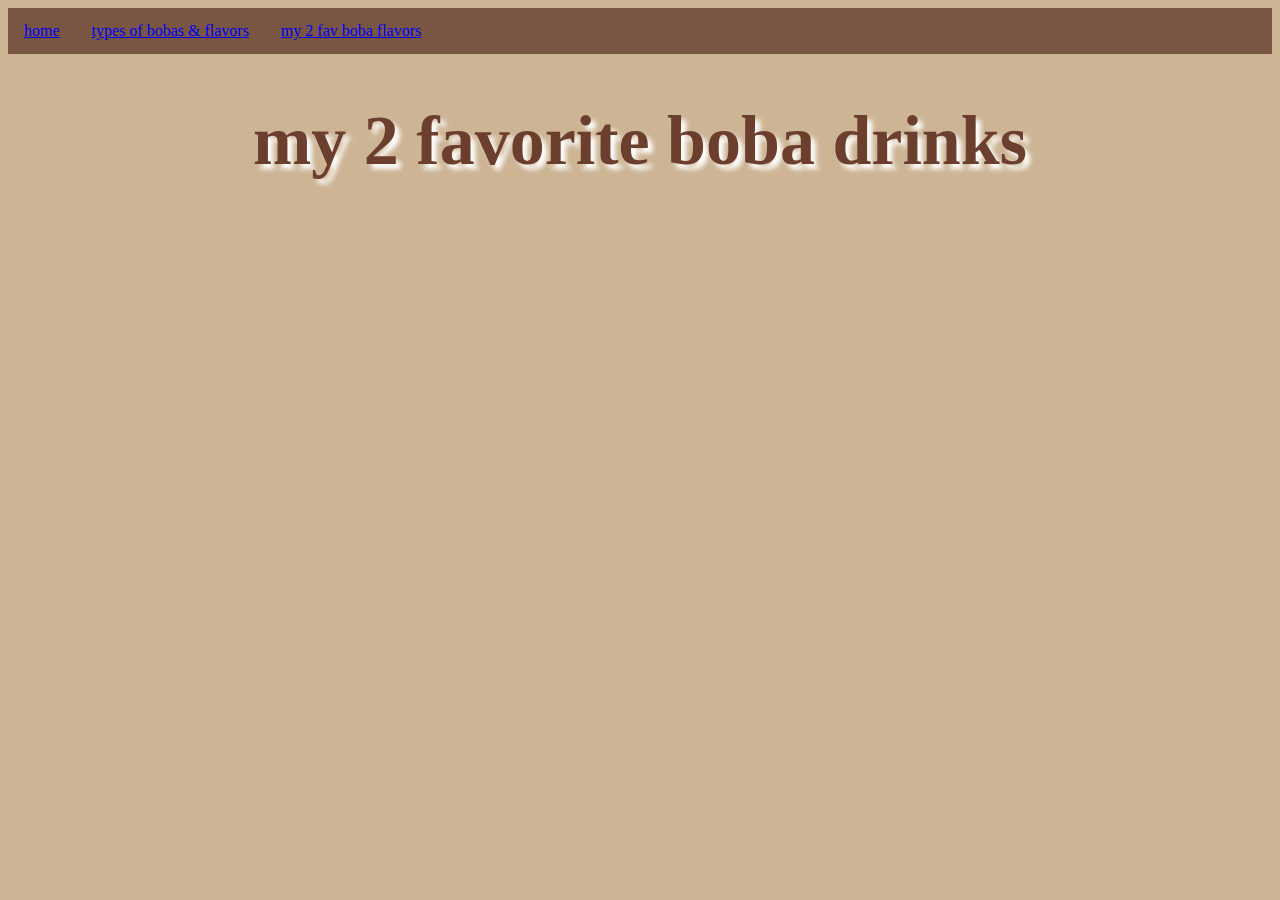
==== fav.html @ f831b9a3 "nav" ====
<!DOCTYPE html>
<head>
  <title>flavors & boba</title>

  <link rel="stylesheet" href="style.css">

  </head>

  <body>

    <ul class="nav">
      <li><a href="index.html">home</a></li>
      <li><a href="flavors.html">types of bobas & flavors</a></li>
      <li><a href="fav.html">my 2 fav boba flavors</a></li>
    </ul>

<h1 id="bd">my 2 favorite boba drinks</h1>

</body>
---- style.css ----
body {
  text-align: center;
  background-color: #ccb494;
}

ul {
  list-style-type: none;
  margin: 0;
  padding: 0;
  overflow: hidden;
  background-color: #795644;
}

li {
  float: left;
}

.nav li {
  display: block;
  text-align: center;
  padding: 14px 16px;
}

li a:hover:not(.nav) {
  background-color: #6b3e2e;
  padding: 20px 20px;
}

#bd {
  color: #6b3e2e;
  font-family: "Mochiy Pop P One";
  font-size: 70px;
  text-shadow: 5px 5px 5px white;
}

.sugar {
  border-radius: 100px;
}

#intro {
  color: #a1785c;
  font-size: 20px;
  font-family: "Abel";
  border-style: solid;
  padding: 10px;
  width: 600px;
  border-color: #ccb494;
  margin: auto;
}
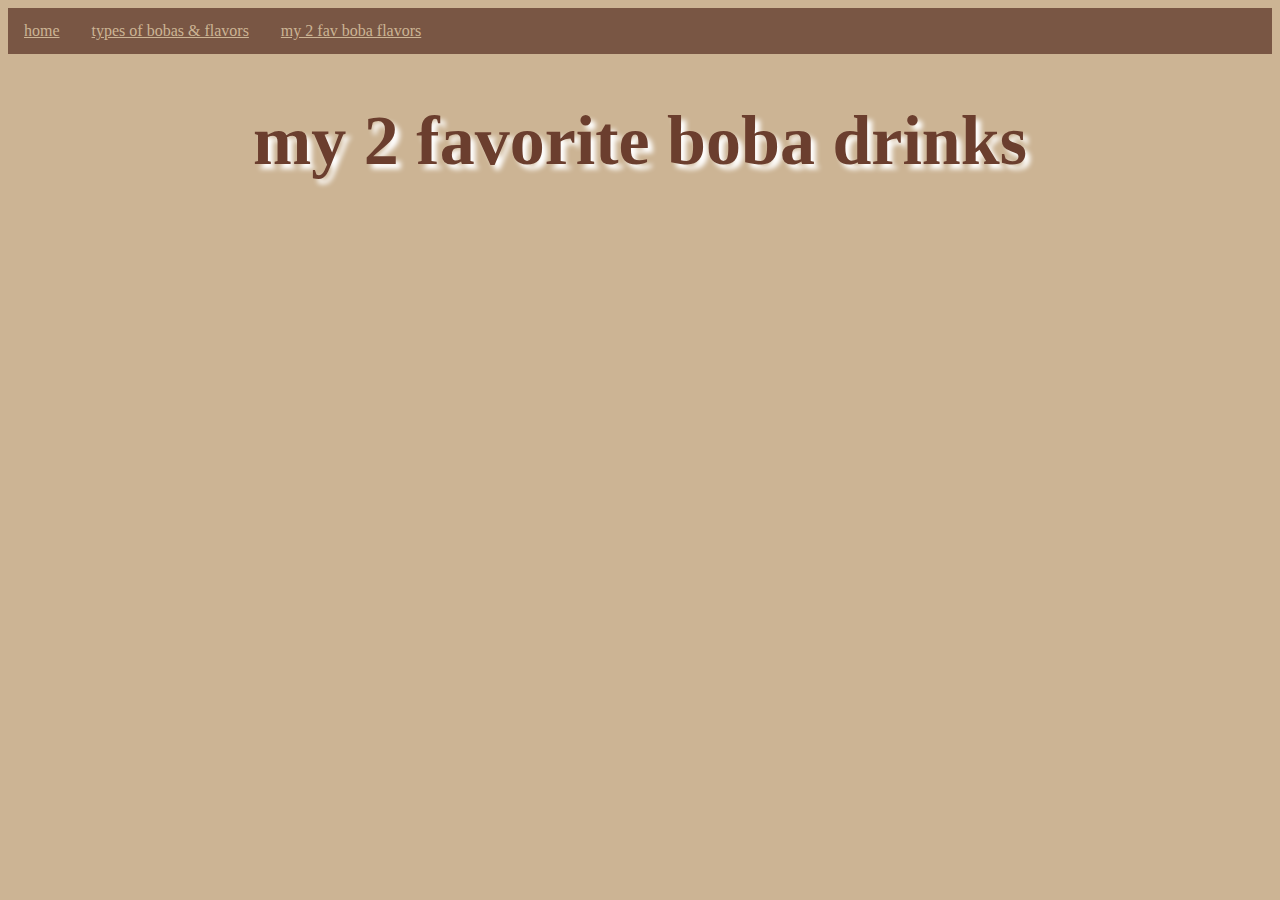
==== commit f4c939d4: "fav title" ====
--- a/fav.html
+++ b/fav.html
@@ -1,6 +1,6 @@
 <!DOCTYPE html>
 <head>
-  <title>flavors & boba</title>
+  <title>my 2 favorite drinks</title>
 
   <link rel="stylesheet" href="style.css">
 
--- a/style.css
+++ b/style.css
@@ -15,10 +15,12 @@
   float: left;
 }
 
-.nav li {
+li {
   display: block;
+  color: white;
   text-align: center;
   padding: 14px 16px;
+  text-decoration: none;
 }
 
 li a:hover:not(.nav) {
@@ -47,3 +49,30 @@
   border-color: #ccb494;
   margin: auto;
 }
+
+.button1, .button2 {
+  background-color: #6b3e2e;
+  border: 100px;
+  color: white;
+  padding: 20px 20px;
+  text-align: center;
+  font-size: 20px;
+  margin: 4px 2px;
+  opacity: 0.6;
+  transition: 0.3s;
+  display: inline-block;
+  text-decoration: none;
+  cursor: pointer;
+}
+
+.button1:hover {opacity: 1}
+
+.button1 {border-radius: 12px}
+
+.button2:hover {opacity: 1}
+
+.button2 {border-radius: 12px}
+
+a:link, a:visited {
+  color: #ccb494;
+}
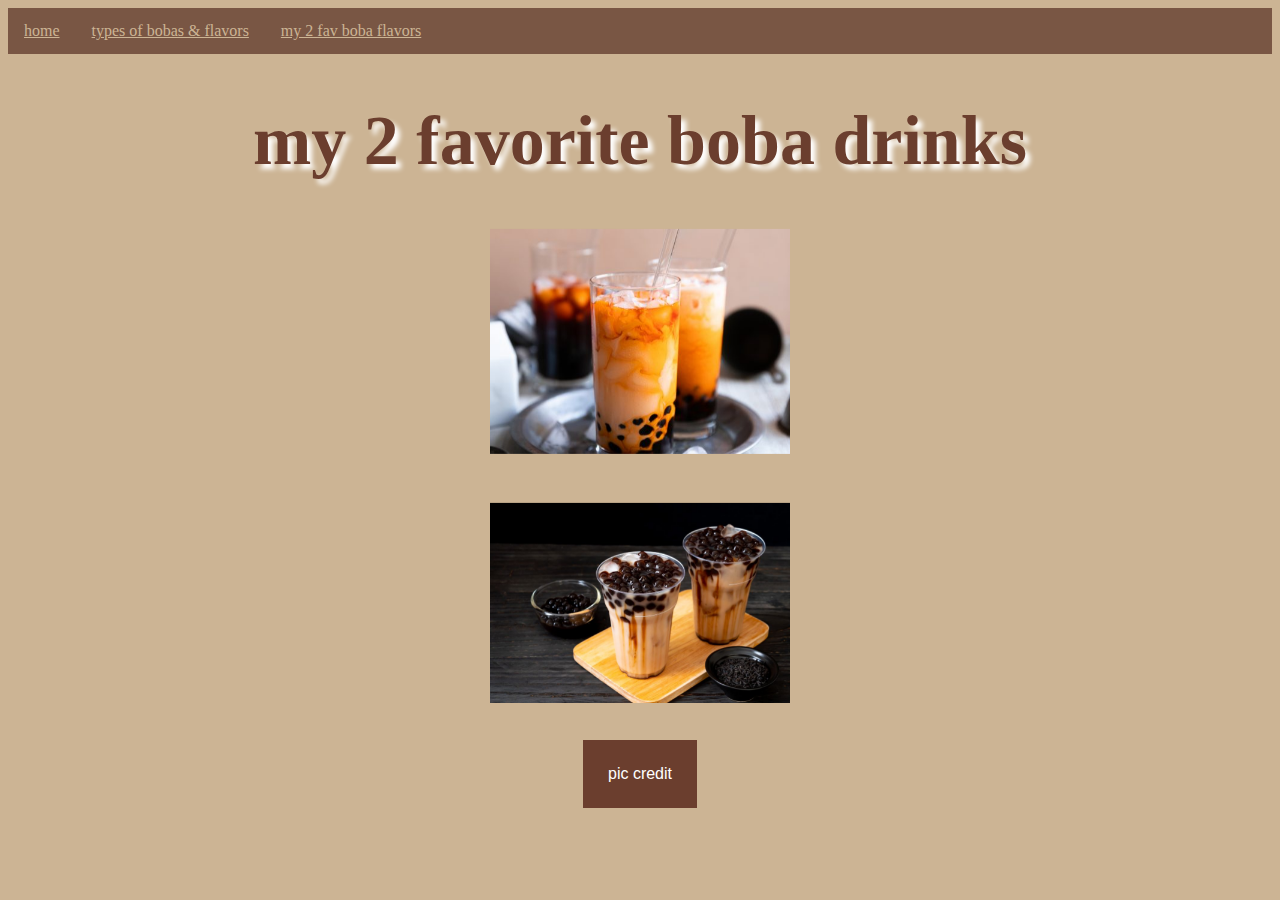
==== commit 983582e0: "2nd page and 3 page" ====
--- a/fav.html
+++ b/fav.html
@@ -3,6 +3,7 @@
   <title>my 2 favorite drinks</title>
 
   <link rel="stylesheet" href="style.css">
+  <link href="https://fonts.google.com/specimen/Mochiy+Pop+P+One?preview.text=boba%20drinks&preview.text_type=custom#about" rel="stylesheet">
 
   </head>
 
@@ -16,4 +17,58 @@
 
 <h1 id="bd">my 2 favorite boba drinks</h1>
 
+<div class="flip">
+
+<div class="flip-box">
+  <div class="flip-box-inner">
+    <div class="flip-box-front">
+      <img src="img\Thai-Iced-Tea-Boba-6-500x375.jpg" alt="thai" style="width:300px;height200px">
+    </div>
+    <div class="flip-box-back">
+      <h2>thai tea boba</h2>
+      <p>i always get this drink when i get boba!</p>
+    </div>
+  </div>
+</div>
+
+<br>
+<br>
+<br>
+<br>
+
+<div class="flip-box1">
+  <div class="flip-box-inner1">
+    <div class="flip-box-front1">
+      <img src="img\brown_sugar_milk_tea_2.jpg" alt="brown" style="width:300px;height200px">
+    </div>
+    <div class="flip-box-back1">
+      <h2>brown sugar boba</h2>
+      <p>my second favorite drink to get!</p>
+    </div>
+  </div>
+</div>
+
+</div>
+
+<br>
+<br>
+
+<div class="dropdown">
+  <button class="dropbtn">pic credit</button>
+    <div class="dropdown-content">
+      <a href="https://www.spot.ph/eatdrink/the-latest-eat-drink/79090/tiger-sugar-chocolate-coffee-drinks-a1046-20190911">brown sugar boba from page 1</a>
+      <a href="https://veggiekinsblog.com/2019/01/05/matcha-bubble-tea/">green tea from page 2</a>
+      <a href="https://yourcoffeeandtea.com/jasmine-milk-tea/">jasmine tea from page 2</a>
+      <a href="https://www.thestandard.com.hk/breaking-news/section/3/121890/&">ube tea from page 2</a>
+      <a href="https://www.fruitealicious.com/best-bubble-tea-in-dallas/2017/6/15/best-bubble-tea-in-dallas">flavored boba</a>
+      <a href="https://www.finedininglovers.com/article/how-to-make-tapioca-pearls">brown sugar boba from page 2</a>
+      <a href="https://www.honestfoodtalks.com/crystal-boba-recipe-agar-pearls/">clear boba from page 2</a>
+      <a href="https://theforkedspoon.com/boba-tea/">thai tea boba from page 3</a>
+      <a href="https://bonteacafe.com/brown-sugar-milk-tea-what-you-might-not-have-known/">brown sugar milk tea boba</a>
+    </div>
+  </div>
+
 </body>
+</html>
+
+</body>
--- a/style.css
+++ b/style.css
@@ -76,3 +76,168 @@
 a:link, a:visited {
   color: #ccb494;
 }
+
+.row {
+  margin: auto;
+}
+
+/* Add padding BETWEEN each column */
+.row,
+.row > .column {
+  padding: 35px;
+}
+
+/* Create four equal columns that floats next to each other */
+.column {
+  float: left;
+  width: 25%;
+}
+
+/* Clear floats after rows */
+.row:after {
+  content: "";
+  display: table;
+  clear: both;
+}
+
+/* Content */
+.content {
+  background-color: #a1785c;
+  color: #6b3e2e;
+  padding: 10px;
+}
+
+/* Responsive layout - makes a two column-layout instead of four columns */
+@media screen and (max-width: 900px) {
+  .column {
+    width: 50%;
+  }
+}
+
+/* Responsive layout - makes the two columns stack on top of each other instead of next to each other */
+@media screen and (max-width: 600px) {
+  .column {
+    width: 100%;
+  }
+}
+
+.flip-box {
+  background-color: transparent;
+  width: 300px;
+  height: 200px;
+  border: 1px solid #ccb494;
+  perspective: 1000px;
+  margin: auto;
+}
+
+.flip-box-inner {
+  position: relative;
+  width: 100%;
+  height: 100%;
+  text-align: center;
+  transition: transform 0.8s;
+  transform-style: preserve-3d;
+}
+
+.flip-box:hover .flip-box-inner {
+  transform: rotateY(180deg);
+}
+
+.flip-box-front, .flip-box-back {
+  position: absolute;
+  width: 100%;
+  height: 100%;
+  -webkit-backface-visibility: hidden;
+  backface-visibility: hidden;
+}
+
+.flip-box-front {
+  color: black;
+}
+
+.flip-box-back {
+  background-color: #6b3e2e;
+  color: white;
+  transform: rotateY(180deg);
+}
+
+
+.flip-box1 {
+  background-color: transparent;
+  width: 300px;
+  height: 200px;
+  border: 1px solid #ccb494;
+  perspective: 1000px;
+  margin: auto;
+}
+
+.flip-box-inner1 {
+  position: relative;
+  width: 100%;
+  height: 100%;
+  text-align: center;
+  transition: transform 0.8s;
+  transform-style: preserve-3d;
+}
+
+.flip-box1:hover .flip-box-inner1 {
+  transform: rotateY(180deg);
+}
+
+.flip-box-front1, .flip-box-back1 {
+  position: absolute;
+  width: 100%;
+  height: 100%;
+  -webkit-backface-visibility: hidden;
+  backface-visibility: hidden;
+}
+
+.flip-box-front1 {
+  color: black;
+}
+
+.flip-box-back1 {
+  background-color: #6b3e2e;
+  color: white;
+  transform: rotateY(180deg);
+}
+
+.dropbtn {
+  background-color: #6b3e2e;
+  color: white;
+  padding: 25px;
+  font-size: 16px;
+  border: none;
+  cursor: pointer;
+}
+
+.dropdown {
+  position: relative;
+  display: inline-block;
+}
+
+.dropdown-content {
+  display: none;
+  position: absolute;
+  background-color: #e3c099;
+  min-width: 160px;
+  box-shadow: 0px 8px 16px 0px rgba(0,0,0,0.2);
+  z-index: 1;
+}
+
+.dropdown-content a {
+  color: white;
+  padding: 12px 16px;
+  text-decoration: none;
+  display: block;
+}
+
+.dropdown-content a:hover {background-color: #795644}
+
+.dropdown:hover .dropdown-content {
+  display: block;
+}
+
+.dropdown:hover .dropbtn {
+  background-color: #6b3e2e;
+}
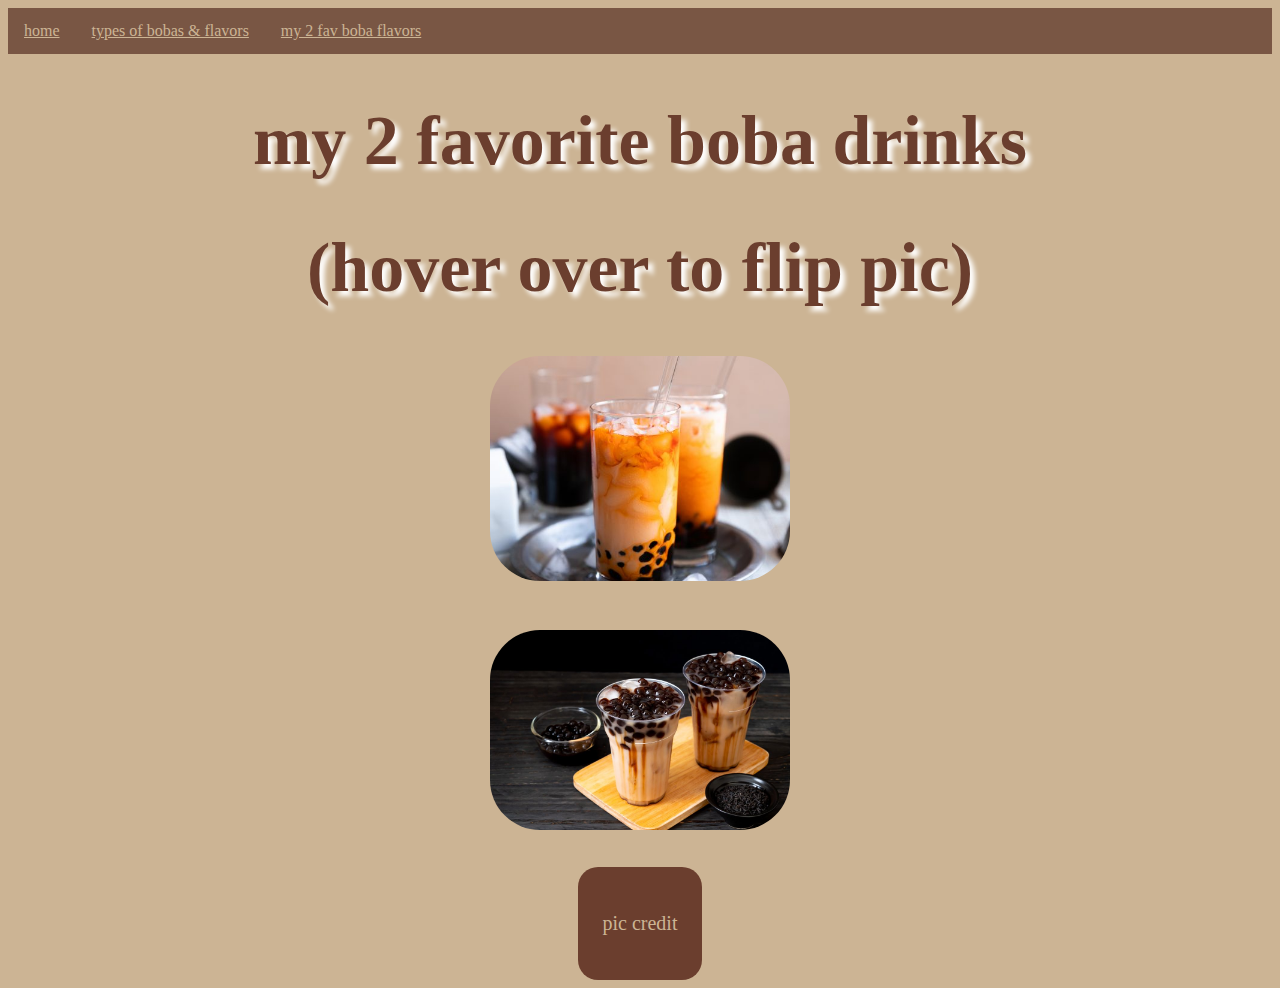
==== commit 9fad1df7: "fonts" ====
--- a/fav.html
+++ b/fav.html
@@ -4,7 +4,7 @@
 
   <link rel="stylesheet" href="style.css">
   <link href="https://fonts.google.com/specimen/Mochiy+Pop+P+One?preview.text=boba%20drinks&preview.text_type=custom#about" rel="stylesheet">
-
+  <link href="https://fonts.google.com/specimen/EB+Garamond?preview.text=pic%20credit&preview.text_type=custom" rel="stylesheet">
   </head>
 
   <body>
@@ -16,13 +16,14 @@
     </ul>
 
 <h1 id="bd">my 2 favorite boba drinks</h1>
+<h1 id="bd">(hover over to flip pic)</h1>
 
 <div class="flip">
 
 <div class="flip-box">
   <div class="flip-box-inner">
     <div class="flip-box-front">
-      <img src="img\Thai-Iced-Tea-Boba-6-500x375.jpg" alt="thai" style="width:300px;height200px">
+      <img src="img\Thai-Iced-Tea-Boba-6-500x375.jpg" alt="thai" style="width:300px;height200px" class="img">
     </div>
     <div class="flip-box-back">
       <h2>thai tea boba</h2>
@@ -39,7 +40,7 @@
 <div class="flip-box1">
   <div class="flip-box-inner1">
     <div class="flip-box-front1">
-      <img src="img\brown_sugar_milk_tea_2.jpg" alt="brown" style="width:300px;height200px">
+      <img src="img\brown_sugar_milk_tea_2.jpg" alt="brown" style="width:300px;height200px" class="img">
     </div>
     <div class="flip-box-back1">
       <h2>brown sugar boba</h2>
@@ -54,7 +55,7 @@
 <br>
 
 <div class="dropdown">
-  <button class="dropbtn">pic credit</button>
+  <button class="dropbtn"><p>pic credit</p></button>
     <div class="dropdown-content">
       <a href="https://www.spot.ph/eatdrink/the-latest-eat-drink/79090/tiger-sugar-chocolate-coffee-drinks-a1046-20190911">brown sugar boba from page 1</a>
       <a href="https://veggiekinsblog.com/2019/01/05/matcha-bubble-tea/">green tea from page 2</a>
--- a/style.css
+++ b/style.css
@@ -204,11 +204,13 @@
 
 .dropbtn {
   background-color: #6b3e2e;
-  color: white;
+  color: #ccb494;
   padding: 25px;
-  font-size: 16px;
+  font-size: 20px;
   border: none;
   cursor: pointer;
+  font-family: "EB Garamond";
+  border-radius: 20px;
 }
 
 .dropdown {
@@ -241,3 +243,7 @@
 .dropdown:hover .dropbtn {
   background-color: #6b3e2e;
 }
+
+.img {
+  border-radius: 50px;
+}
